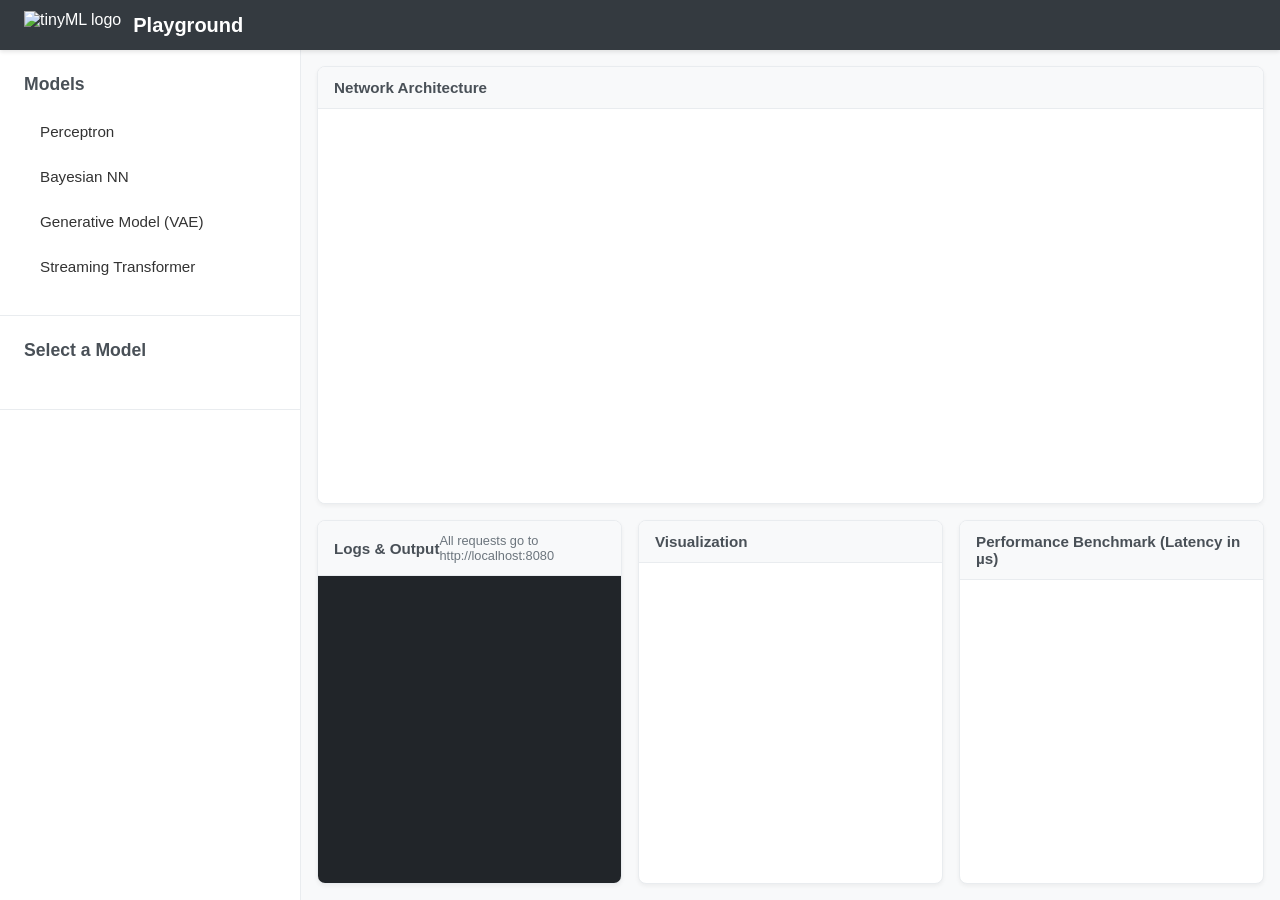
==== playground/index.html @ ac7e8477 "feat: enhance playground, organize assets, and update roadmap" ====
<!DOCTYPE html>
<html lang="en">
<head>
    <meta charset="UTF-8">
    <meta name="viewport" content="width=device-width, initial-scale=1.0">
    <title>tinyML Playground</title>
    <link rel="stylesheet" href="style.css">
</head>
<body>
    <header class="app-header">
        <img src="/assets/logo" alt="tinyML logo" class="brand-logo">
        <h1>Playground</h1>
    </header>
    <main>
        <aside class="sidebar">
            <div class="sidebar-section">
                <h2>Models</h2>
                <ul id="model-list">
                    <!-- Models will be dynamically populated here -->
                </ul>
            </div>
            
            <div class="sidebar-section controls-section">
                <h2 id="current-model-title">Select a Model</h2>
                <div id="model-description"></div>
                <div id="input-area"></div>
                <div class="button-group" style="display: flex; gap: 10px; margin-top: 15px;">
                    <button id="run-button" style="display:none; flex: 1;">Run Inference</button>
                    <button id="train-button" style="display:none; flex: 1; background-color: #28a745;">Train Step</button>
                </div>
            </div>
        </aside>

        <section id="playground-area">
            <div class="dashboard-grid">
                <!-- Top Row: Network Visualization -->
                <div class="card network-card">
                    <h3>Network Architecture</h3>
                    <div class="canvas-container">
                        <canvas id="network-canvas"></canvas>
                    </div>
                </div>

                <!-- Bottom Row: Output & Charts -->
                <div class="bottom-panel">
                    <div class="card output-card">
                        <div class="card-header">
                            <h3>Logs & Output</h3>
                            <span id="status-message" class="status-message">Ready</span>
                        </div>
                        <div class="scroll-container">
                            <pre id="output-content"></pre>
                        </div>
                    </div>
                    
                    <div class="card chart-card">
                <h3>Visualization</h3>
                <div class="chart-container">
                  <canvas id="output-chart" aria-label="Model output visualization" role="img"></canvas>
                </div>
              </div>

              <div class="card benchmark-card">
                <h3>Performance Benchmark (Latency in µs)</h3>
                <div class="chart-container">
                  <canvas id="benchmark-chart" aria-label="Performance benchmark visualization" role="img"></canvas>
                </div>
              </div>
            </div>
          </div>
        </section>
    </main>
    <script src="https://cdn.jsdelivr.net/npm/chart.js"></script>
    <script src="script.js"></script>
</body>
</html>
---- playground/style.css ----
:root {
    --primary-color: #007bff;
    --primary-hover: #0056b3;
    --bg-color: #f8f9fa;
    --sidebar-bg: #ffffff;
    --card-bg: #ffffff;
    --text-color: #333;
    --border-color: #e9ecef;
    --shadow: 0 2px 4px rgba(0,0,0,0.05);
    --header-height: 50px;
}

body {
    font-family: -apple-system, BlinkMacSystemFont, "Segoe UI", Roboto, Helvetica, Arial, sans-serif;
    display: flex;
    flex-direction: column;
    margin: 0;
    height: 100vh;
    background-color: var(--bg-color);
    color: var(--text-color);
    overflow: hidden; /* Prevent body scroll */
}

.app-header {
    height: var(--header-height);
    background-color: #343a40;
    color: white;
    display: flex;
    align-items: center;
    padding: 0 1.5rem;
    box-shadow: 0 2px 4px rgba(0,0,0,0.1);
    z-index: 10;
}

.app-header h1 {
    margin: 0;
    font-size: 1.25rem;
    font-weight: 600;
    margin-left: 0.75rem;
}

.brand-logo {
    height: 28px;
    width: auto;
    display: block;
}
main {
    display: flex;
    flex: 1;
    height: calc(100vh - var(--header-height));
    overflow: hidden;
}

/* Sidebar Styles */
.sidebar {
    width: 300px;
    background-color: var(--sidebar-bg);
    border-right: 1px solid var(--border-color);
    display: flex;
    flex-direction: column;
    overflow-y: auto;
    flex-shrink: 0;
}

.sidebar-section {
    padding: 1.5rem;
    border-bottom: 1px solid var(--border-color);
}

.sidebar h2 {
    margin-top: 0;
    font-size: 1.1rem;
    color: #495057;
    margin-bottom: 1rem;
}

#model-list {
    list-style: none;
    padding: 0;
    margin: 0;
}

#model-list li {
    cursor: pointer;
    padding: 0.75rem 1rem;
    border-radius: 6px;
    margin-bottom: 0.25rem;
    transition: background-color 0.2s;
    font-size: 0.95rem;
}

#model-list li:hover {
    background-color: #f1f3f5;
}

#model-list li.active {
    background-color: var(--primary-color);
    color: white;
}

#model-description {
    font-size: 0.9rem;
    color: #6c757d;
    margin-bottom: 1.5rem;
    line-height: 1.5;
}

#input-area label {
    display: block;
    margin-bottom: 0.4rem;
    font-size: 0.85rem;
    font-weight: 500;
    color: #495057;
}

#input-area input {
    width: 100%;
    padding: 0.5rem;
    margin-bottom: 1rem;
    border: 1px solid #ced4da;
    border-radius: 4px;
    box-sizing: border-box; /* Fix input width overflow */
    font-size: 0.9rem;
}

#input-area input:focus {
    border-color: var(--primary-color);
    outline: none;
    box-shadow: 0 0 0 2px rgba(0,123,255,0.25);
}

#run-button {
    width: 100%;
    padding: 0.75rem;
    background-color: var(--primary-color);
    color: white;
    border: none;
    border-radius: 4px;
    cursor: pointer;
    font-weight: 600;
    transition: background-color 0.2s;
    margin-top: 0.5rem;
}

#run-button:hover {
    background-color: var(--primary-hover);
}

/* Dashboard Area */
#playground-area {
    flex: 1;
    padding: 1rem;
    overflow: hidden;
    display: flex;
    flex-direction: column;
}

.dashboard-grid {
    display: flex;
    flex-direction: column;
    height: 100%;
    gap: 1rem;
}

.card {
    background-color: var(--card-bg);
    border-radius: 8px;
    border: 1px solid var(--border-color);
    box-shadow: var(--shadow);
    display: flex;
    flex-direction: column;
    overflow: hidden;
}

.card h3 {
    margin: 0;
    padding: 0.75rem 1rem;
    background-color: #f8f9fa;
    border-bottom: 1px solid var(--border-color);
    font-size: 0.95rem;
    color: #495057;
    font-weight: 600;
    flex-shrink: 0;
}

/* Network Card */
.network-card {
    flex: 1.2; /* Takes slightly more space */
    min-height: 0; /* Allow shrinking */
}

.canvas-container {
    flex: 1;
    position: relative;
    overflow: hidden;
    background-color: #fff;
    display: flex;
    align-items: center;
    justify-content: center;
}

#network-canvas {
    width: 100%;
    height: 100%;
    display: block;
}

/* Bottom Panel */
.bottom-panel {
    flex: 1;
    display: grid;
    grid-template-columns: repeat(3, 1fr);
    gap: 1rem;
    min-height: 0; /* Allow shrinking */
}

@media (max-width: 1200px) {
    .bottom-panel {
        grid-template-columns: 1fr 1fr;
    }
}

@media (max-width: 768px) {
    .bottom-panel {
        grid-template-columns: 1fr;
    }
}

/* Output Card */
.output-card {
    display: flex;
    flex-direction: column;
}

.card-header {
    display: flex;
    justify-content: space-between;
    align-items: center;
    padding: 0.75rem 1rem;
    background-color: #f8f9fa;
    border-bottom: 1px solid var(--border-color);
}

.card-header h3 {
    padding: 0;
    background: none;
    border: none;
}

.status-message {
    font-size: 0.8rem;
    color: #6c757d;
}

.status-error {
    color: #dc3545;
    font-weight: 600;
}

.scroll-container {
    flex: 1;
    overflow-y: auto;
    padding: 0;
    background-color: #212529; /* Dark terminal-like background */
}

#output-content {
    margin: 0;
    padding: 1rem;
    font-family: "SFMono-Regular", Consolas, "Liberation Mono", Menlo, monospace;
    font-size: 0.85rem;
    color: #f8f9fa;
    white-space: pre-wrap;
    word-break: break-all;
}

/* Chart Card */
.chart-card {
    display: flex;
    flex-direction: column;
}

.chart-container {
    flex: 1;
    position: relative;
    padding: 0.5rem;
    display: flex;
    align-items: center;
    justify-content: center;
}

#output-chart {
    max-width: 100%;
    max-height: 100%;
}
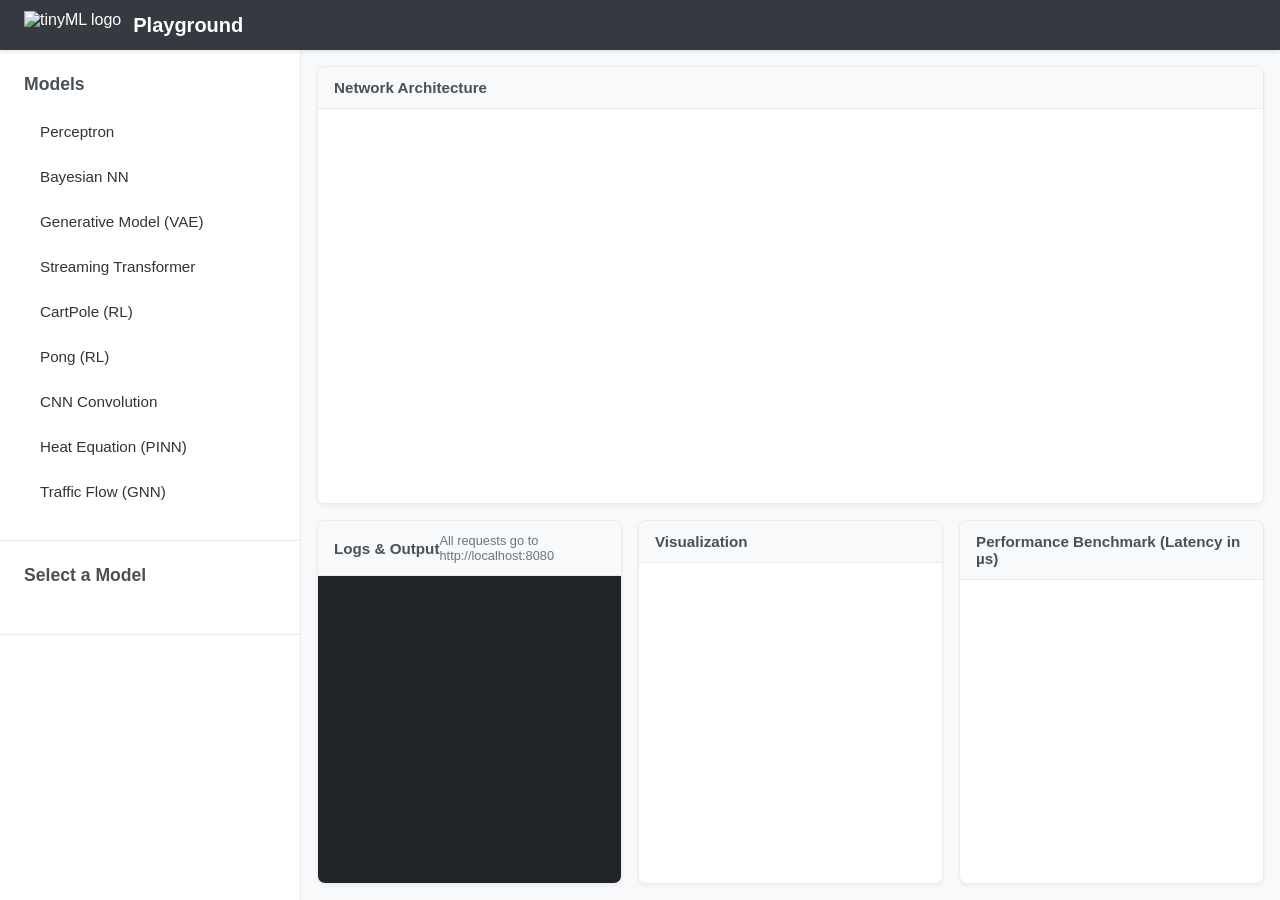
==== commit 8232270f: "feat: add 5 interactive playground scenarios Add CartPole (RL), Pong (RL), CNN convolution, Heat Equ" ====
--- a/playground/index.html
+++ b/playground/index.html
@@ -41,6 +41,14 @@
                     </div>
                 </div>
 
+                <!-- Scenario Visualization (for interactive demos) -->
+                <div class="card scenario-card" id="scenario-card" style="display:none;">
+                    <h3 id="scenario-title">Scenario</h3>
+                    <div class="canvas-container">
+                        <canvas id="scenario-canvas"></canvas>
+                    </div>
+                </div>
+
                 <!-- Bottom Row: Output & Charts -->
                 <div class="bottom-panel">
                     <div class="card output-card">
--- a/playground/style.css
+++ b/playground/style.css
@@ -293,3 +293,19 @@
     max-width: 100%;
     max-height: 100%;
 }
+
+/* Scenario Card */
+.scenario-card {
+    flex: 1.2;
+    min-height: 0;
+}
+
+.scenario-card .canvas-container {
+    background-color: #1a1a2e;
+}
+
+#scenario-canvas {
+    width: 100%;
+    height: 100%;
+    display: block;
+}
